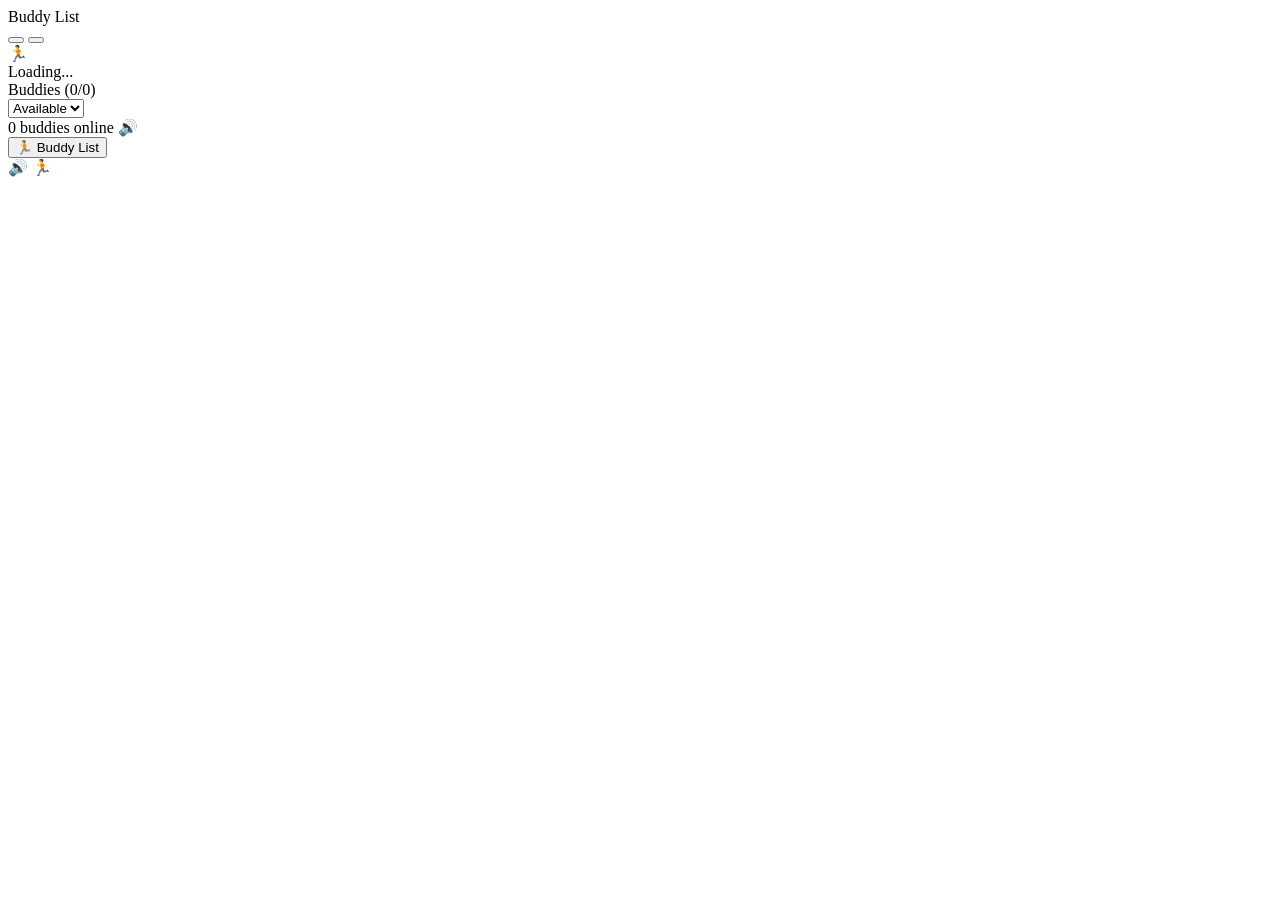
==== static/app.html @ 3505f181 "Initial commit: CivBuddy — AOL-style chat + Civ 4 PBEM save trading FastAPI app with buddy list/pres" ====
<!DOCTYPE html>
<html lang="en">
<head>
    <meta charset="UTF-8">
    <meta name="viewport" content="width=device-width, initial-scale=1.0">
    <title>CivBuddy</title>
    <link rel="stylesheet" href="/css/98.css">
    <link rel="stylesheet" href="/css/aim.css">
    <link rel="stylesheet" href="/css/animations.css">
</head>
<body class="app-page">

    <!-- Buddy List Window -->
    <div class="window app-window focused" id="buddy-list-window">
        <div class="title-bar">
            <div class="title-bar-text">Buddy List</div>
            <div class="title-bar-controls">
                <button aria-label="Minimize" data-minimize="buddy-list-window"></button>
                <button aria-label="Close" data-close="buddy-list-window"></button>
            </div>
        </div>
        <div class="window-body" style="padding:0; display:flex; flex-direction:column; height:calc(100% - 22px);">
            <div class="buddy-header">
                <div class="running-man">🏃</div>
                <div class="buddy-screen-name" id="my-screen-name">Loading...</div>
            </div>
            <div style="flex:1; overflow-y:auto;">
                <div class="buddy-group">
                    <div class="buddy-group-header" id="buddies-header">Buddies (0/0)</div>
                    <div id="buddy-entries"></div>
                </div>
            </div>
            <div class="status-selector">
                <select id="status-select">
                    <option value="online">Available</option>
                    <option value="away">Away</option>
                </select>
            </div>
            <div class="buddy-status-bar">
                <span id="online-count">0 buddies online</span>
                <span>🔊</span>
            </div>
        </div>
    </div>

    <!-- Chat Window -->
    <div class="window app-window" id="chat-window" style="display:none;">
        <div class="title-bar">
            <div class="title-bar-text" id="chat-title">Chat</div>
            <div class="title-bar-controls">
                <button aria-label="Minimize" data-minimize="chat-window"></button>
                <button aria-label="Close" data-close="chat-window"></button>
            </div>
        </div>
        <div class="window-body" style="padding:0;">
            <div class="chat-container">
                <div class="chat-messages" id="chat-messages"></div>
                <div class="typing-indicator" id="typing-indicator"></div>
                <div class="chat-toolbar">
                    <button title="Bold"><b>B</b></button>
                    <button title="Italic"><i>I</i></button>
                    <button title="Underline"><u>U</u></button>
                    <span style="border-left:1px solid #808080; margin:0 2px;"></span>
                    <button title="Games" id="btn-open-saves">🎮 Games</button>
                </div>
                <div class="chat-input-area">
                    <textarea id="chat-input" placeholder="Type a message..."></textarea>
                    <button id="btn-send">Send</button>
                </div>
                <div class="chat-status-bar">
                    <span>Warn Level: 0%</span>
                    <span id="chat-buddy-status"></span>
                </div>
            </div>
        </div>
    </div>

    <!-- Save Games Window -->
    <div class="window app-window" id="saves-window" style="display:none;">
        <div class="title-bar">
            <div class="title-bar-text">Civ 4 - Save Games</div>
            <div class="title-bar-controls">
                <button aria-label="Minimize" data-minimize="saves-window"></button>
                <button aria-label="Close" data-close="saves-window"></button>
            </div>
        </div>
        <div class="window-body" style="padding:0;">
            <div class="saves-container">
                <div class="saves-header">
                    <select id="game-select"><option value="">-- Select Game --</option></select>
                    <button id="btn-new-game">New Game</button>
                </div>
                <div class="your-turn-banner" id="your-turn-banner">
                    🎺 It's YOUR turn! 🎺
                </div>
                <div class="saves-list">
                    <table class="saves-table">
                        <thead>
                            <tr>
                                <th>Turn</th>
                                <th>Uploaded By</th>
                                <th>File</th>
                                <th>Size</th>
                                <th>Date</th>
                                <th></th>
                            </tr>
                        </thead>
                        <tbody id="saves-tbody"></tbody>
                    </table>
                </div>
                <div class="upload-area" id="upload-area">
                    <div>📁 Drop your save file here or <button id="btn-choose-file">Choose File</button></div>
                    <input type="file" id="file-input" style="display:none;" accept=".CivBeyondSwordSave,.sav,.Civ4SavedGame">
                    <div class="upload-progress" id="upload-progress">
                        <progress id="upload-bar" max="100" value="0" style="width:100%"></progress>
                        <span id="upload-status">Uploading...</span>
                    </div>
                </div>
                <div class="saves-actions">
                    <button id="btn-refresh-saves">Refresh</button>
                </div>
            </div>
        </div>
    </div>

    <!-- Away Message Dialog -->
    <div class="window app-window" id="away-dialog" style="display:none;">
        <div class="title-bar">
            <div class="title-bar-text">Away Message</div>
            <div class="title-bar-controls">
                <button aria-label="Close" data-close="away-dialog"></button>
            </div>
        </div>
        <div class="window-body" style="padding:0;">
            <div class="away-content">
                <p style="margin:0 0 8px; font-size:11px;">Set your away message:</p>
                <textarea id="away-message-input" placeholder="I'm away from my computer right now."></textarea>
                <div class="away-buttons">
                    <button id="btn-go-away">I'm Away</button>
                    <button id="btn-come-back">I'm Back</button>
                </div>
            </div>
        </div>
    </div>

    <!-- New Game Dialog -->
    <div class="window app-window" id="new-game-dialog" style="display:none;">
        <div class="title-bar">
            <div class="title-bar-text">New Civ 4 Game</div>
            <div class="title-bar-controls">
                <button aria-label="Close" data-close="new-game-dialog"></button>
            </div>
        </div>
        <div class="window-body" style="padding:0;">
            <div class="new-game-content">
                <label style="font-size:11px;">Game Name:</label>
                <input type="text" id="new-game-name" placeholder="e.g. Epic Marathon">
                <div class="new-game-buttons">
                    <button id="btn-create-game">Create</button>
                    <button id="btn-cancel-game" data-close="new-game-dialog">Cancel</button>
                </div>
            </div>
        </div>
    </div>

    <!-- Taskbar -->
    <div class="taskbar">
        <button class="taskbar-btn active" data-window="buddy-list-window">
            🏃 Buddy List
        </button>
        <button class="taskbar-btn" data-window="chat-window" id="taskbar-chat" style="display:none;">
            💬 Chat
        </button>
        <button class="taskbar-btn" data-window="saves-window" id="taskbar-saves" style="display:none;">
            🎮 Games
        </button>
        <div class="taskbar-spacer"></div>
        <div class="taskbar-tray">
            <span class="tray-icon" id="tray-sound" title="Toggle sounds">🔊</span>
            <span class="tray-icon" id="tray-aim" title="CivBuddy">🏃</span>
            <span class="tray-clock" id="tray-clock"></span>
        </div>
    </div>

    <!-- Audio elements -->
    <audio id="snd-dooropen" preload="auto" src="/sounds/dooropen.wav"></audio>
    <audio id="snd-doorslam" preload="auto" src="/sounds/doorslam.wav"></audio>
    <audio id="snd-imrcv" preload="auto" src="/sounds/imrcv.wav"></audio>
    <audio id="snd-imsend" preload="auto" src="/sounds/imsend.wav"></audio>
    <audio id="snd-newmail" preload="auto" src="/sounds/newmail.wav"></audio>

    <script src="/js/sounds.js"></script>
    <script src="/js/dragwindow.js"></script>
    <script src="/js/websocket.js"></script>
    <script src="/js/buddylist.js"></script>
    <script src="/js/chatwindow.js"></script>
    <script src="/js/presence.js"></script>
    <script src="/js/savegames.js"></script>
    <script src="/js/app.js"></script>
</body>
</html>
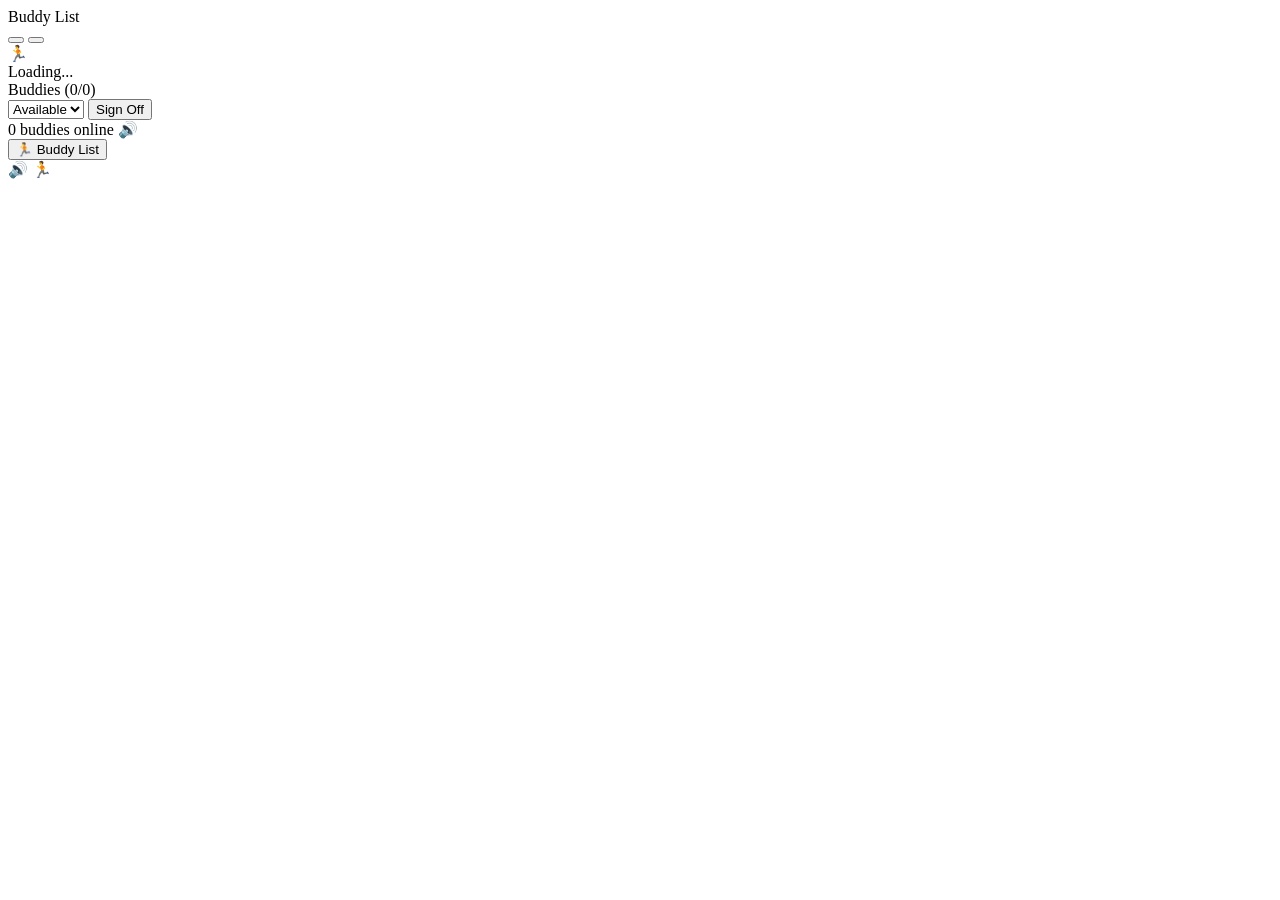
==== commit 3543bf05: "Add Sign Off button; trim whitespace on login/credentials - Trim leading/trailing whitespace from us" ====
--- a/static/app.html
+++ b/static/app.html
@@ -35,6 +35,7 @@
                     <option value="online">Available</option>
                     <option value="away">Away</option>
                 </select>
+                <button id="btn-sign-off" title="Sign off">Sign Off</button>
             </div>
             <div class="buddy-status-bar">
                 <span id="online-count">0 buddies online</span>
